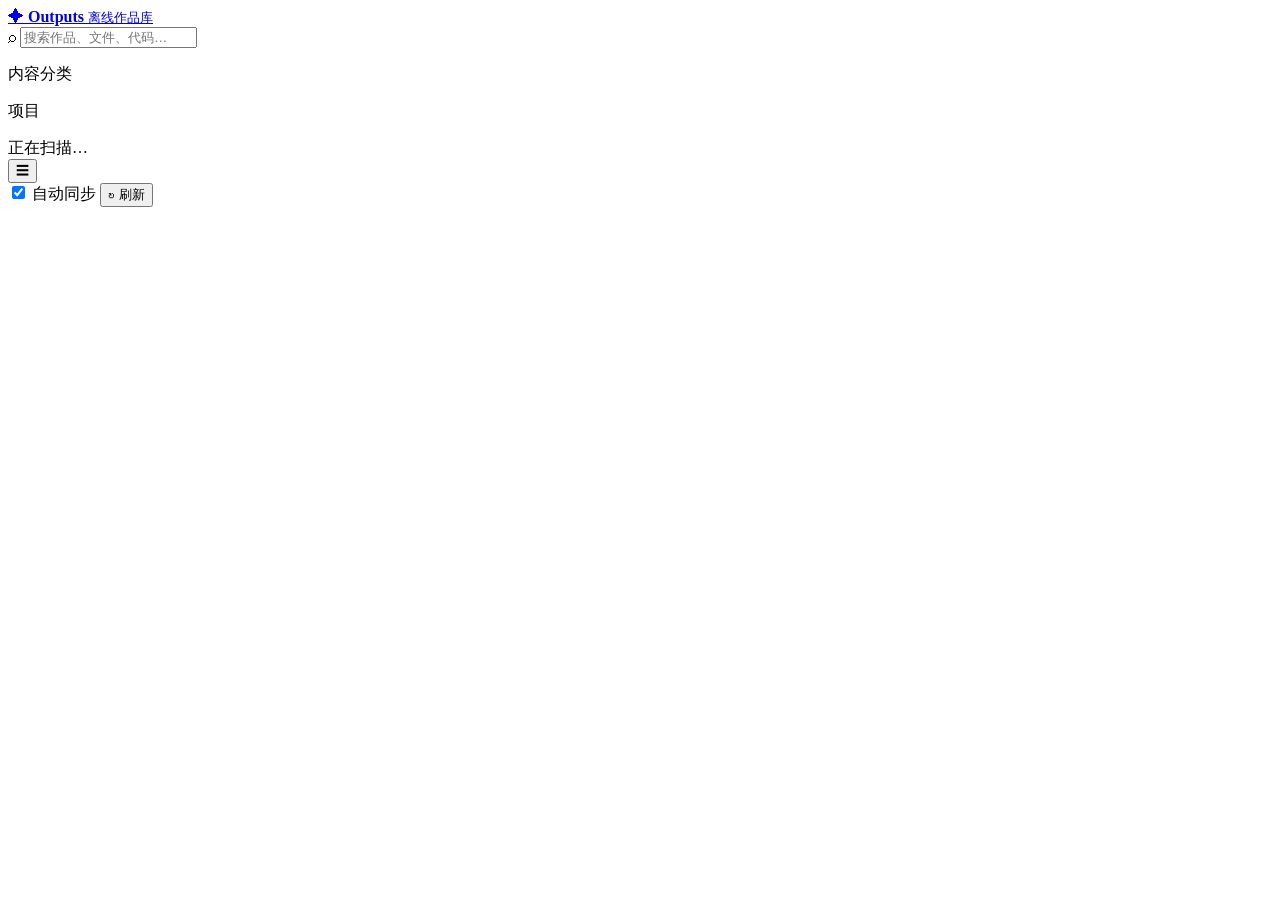
==== outputs/_dashboard/index.html @ fd1e7535 "feat: add _dashboard to outputs directory" ====
<!doctype html>
<html lang="zh-CN">
  <head>
    <meta charset="utf-8" />
    <meta name="viewport" content="width=device-width, initial-scale=1" />
    <title>Outputs 离线作品库</title>
    <link rel="stylesheet" href="/styles.css" />
    <link rel="icon" href="data:image/svg+xml,%3Csvg xmlns='http://www.w3.org/2000/svg' viewBox='0 0 100 100'%3E%3Ctext y='.9em' font-size='90'%3E%E2%9C%A8%3C/text%3E%3C/svg%3E" />
  </head>
  <body>
    <div class="app-shell">
      <aside class="sidebar" id="sidebar">
        <a class="brand" href="#/" aria-label="返回首页">
          <span class="brand-mark">✦</span>
          <span>
            <strong>Outputs</strong>
            <small>离线作品库</small>
          </span>
        </a>

        <div class="search-box">
          <span>⌕</span>
          <input id="searchInput" type="search" placeholder="搜索作品、文件、代码…" autocomplete="off" />
        </div>

        <nav class="nav-section nav-section--categories" aria-label="内容分类">
          <p>内容分类</p>
          <div id="categoryNav"></div>
        </nav>

        <nav class="nav-section nav-section--projects" aria-label="项目导航">
          <p>项目</p>
          <div id="projectNav" class="project-nav"></div>
        </nav>

        <div class="sidebar-foot">
          <span class="status-dot"></span>
          <span id="scanStatus">正在扫描…</span>
        </div>
      </aside>

      <main class="main">
        <header class="topbar">
          <button class="icon-btn mobile-only" id="menuBtn" aria-label="打开导航">☰</button>
          <div class="breadcrumbs" id="breadcrumbs"></div>
          <div class="top-actions">
            <label class="switch">
              <input type="checkbox" id="autoRefresh" checked />
              <span>自动同步</span>
            </label>
            <button class="ghost-btn" id="refreshBtn">↻ 刷新</button>
          </div>
        </header>
        <div id="content" class="content" aria-live="polite"></div>
      </main>
    </div>

    <div class="lightbox" id="lightbox" hidden>
      <button class="lightbox-close" id="lightboxClose" aria-label="关闭">×</button>
      <button class="lightbox-nav prev" id="lightboxPrev" aria-label="上一张">‹</button>
      <img id="lightboxImage" alt="" />
      <button class="lightbox-nav next" id="lightboxNext" aria-label="下一张">›</button>
    </div>

    <div class="toast" id="toast" hidden></div>
    <script src="/app.js" defer></script>
  </body>
</html>
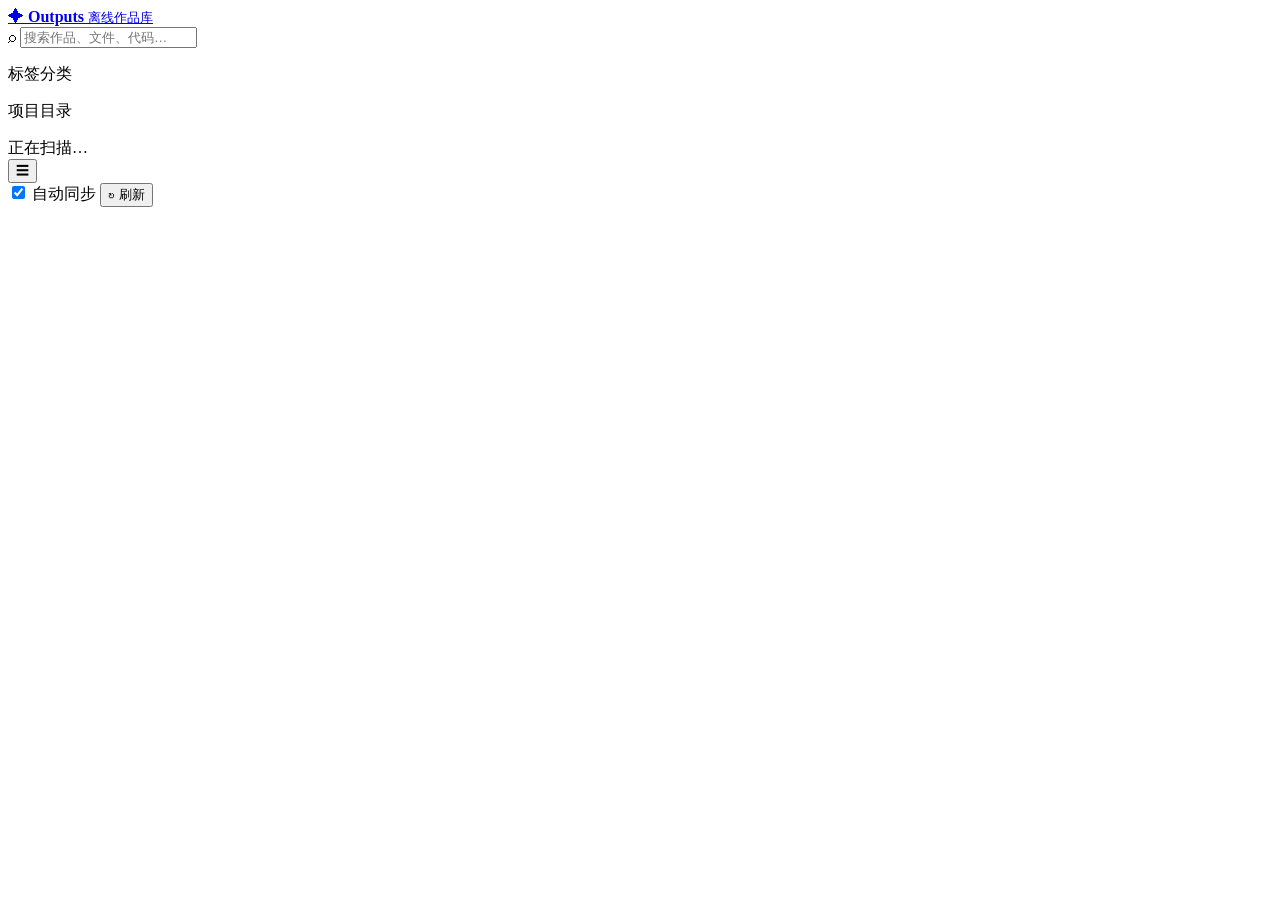
==== commit 85a43496: "update _dashboard: index.html" ====
--- a/outputs/_dashboard/index.html
+++ b/outputs/_dashboard/index.html
@@ -23,13 +23,13 @@
           <input id="searchInput" type="search" placeholder="搜索作品、文件、代码…" autocomplete="off" />
         </div>
 
-        <nav class="nav-section nav-section--categories" aria-label="内容分类">
-          <p>内容分类</p>
+        <nav class="nav-section nav-section--categories" aria-label="标签分类">
+          <p>标签分类</p>
           <div id="categoryNav"></div>
         </nav>
 
         <nav class="nav-section nav-section--projects" aria-label="项目导航">
-          <p>项目</p>
+          <p>项目目录</p>
           <div id="projectNav" class="project-nav"></div>
         </nav>
 
